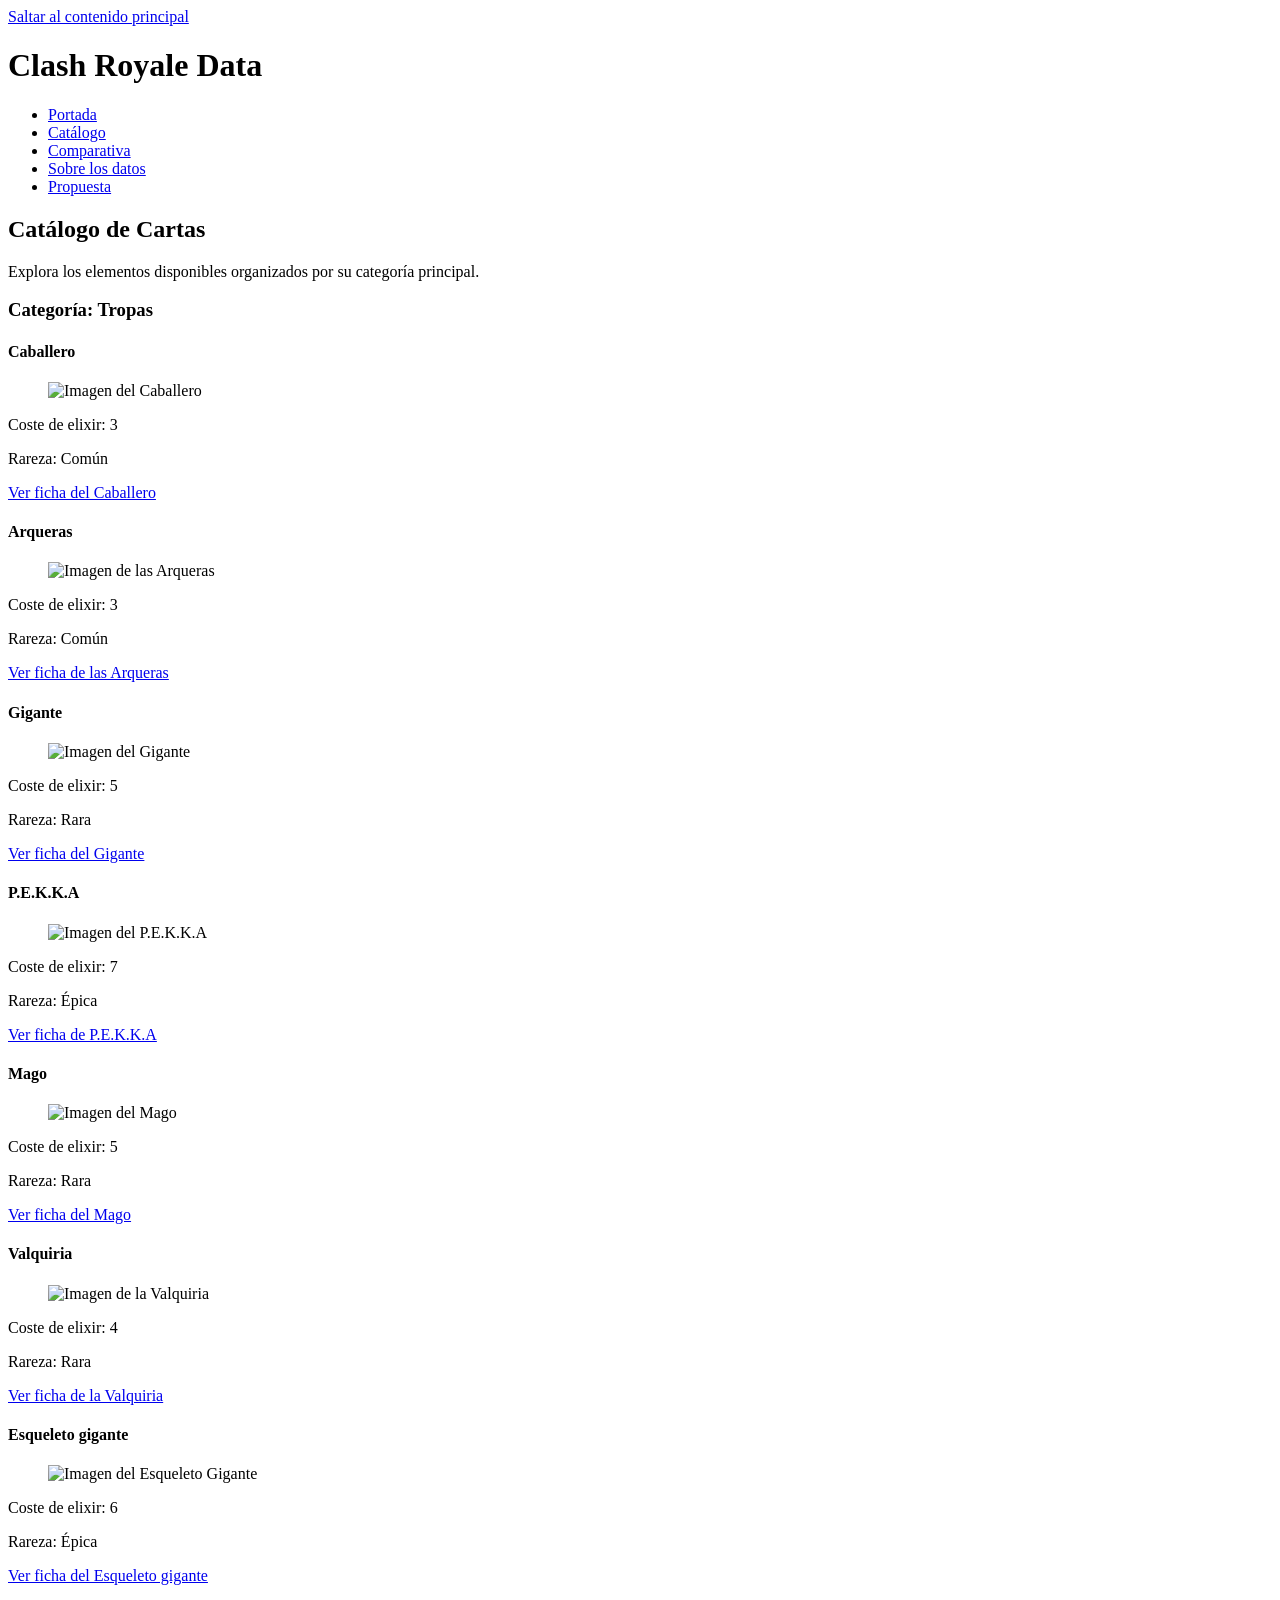
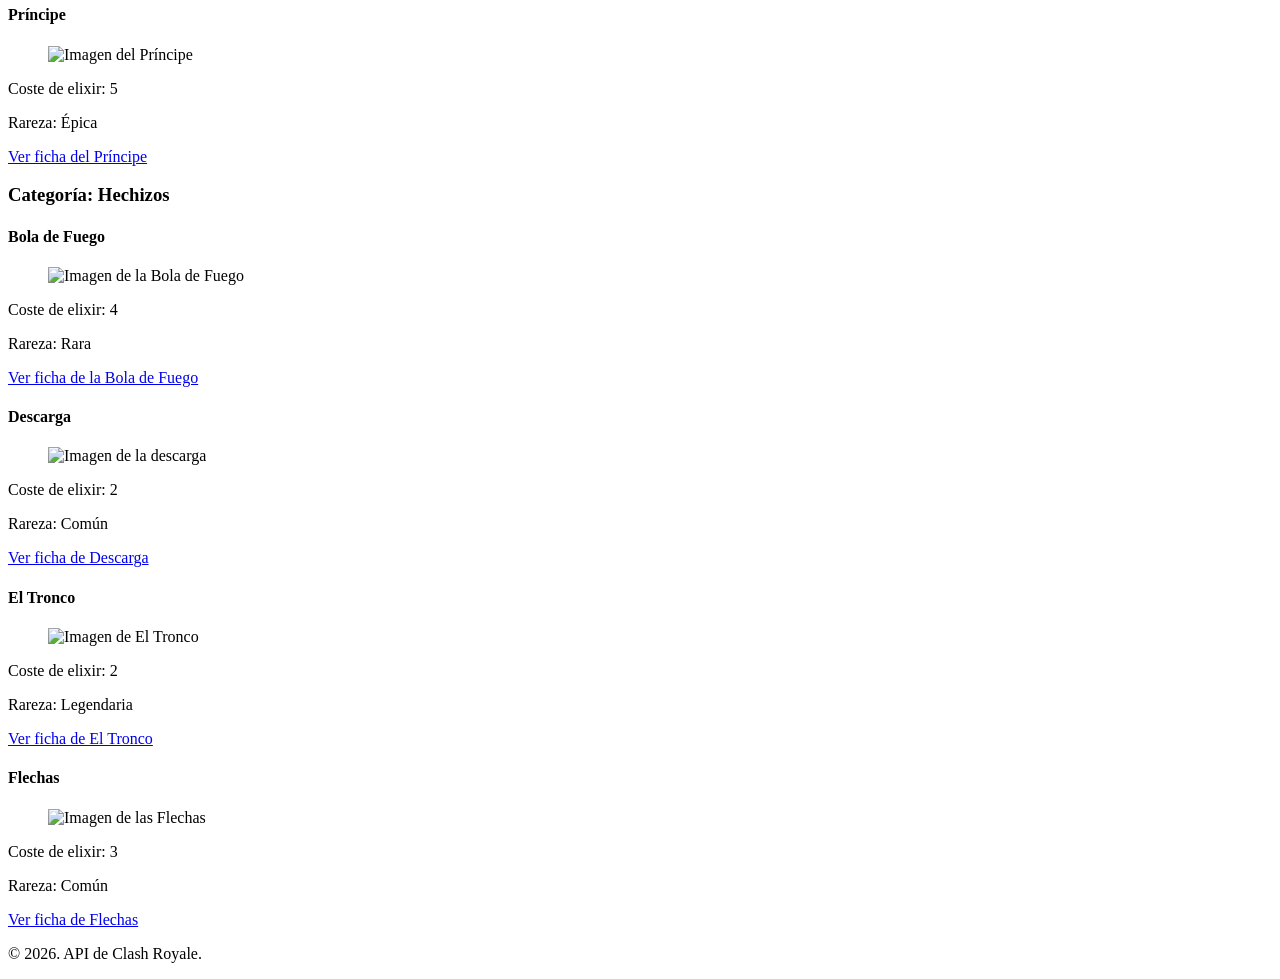
==== catalogo.html @ 5e7fd985 "Add files via upload" ====
<!DOCTYPE html>
<html lang="es">
<head>
    <meta charset="UTF-8">
    <meta name="viewport" content="width=device-width, initial-scale=1.0">
    <meta name="description" content="Catálogo completo de cartas de Clash Royale agrupadas por su tipo según la API oficial.">
    <title>Catálogo - Clash Royale API</title>
</head>
<body>
    <a href="#contenido-principal">Saltar al contenido principal</a>

    <header>
        <h1>Clash Royale Data</h1>
        <nav aria-label="Navegación principal">
            <ul>
                <li><a href="index.html">Portada</a></li>
                <li><a href="catalogo.html" aria-current="page">Catálogo</a></li>
                <li><a href="comparativa.html">Comparativa</a></li>
                <li><a href="sobre-los-datos.html">Sobre los datos</a></li>
                <li><a href="propuesta.html">Propuesta</a></li>
            </ul>
        </nav>
    </header>

    <main id="contenido-principal">
        <h2>Catálogo de Cartas</h2>
        <p>Explora los elementos disponibles organizados por su categoría principal.</p>

        <section>
            <h3>Categoría: Tropas</h3>
            
            <article>
                <h4>Caballero</h4>
                <figure>
                    <img src="https://encrypted-tbn0.gstatic.com/images?q=tbn:ANd9GcRMiMKZidzydtsMY16d0Q_vVhp_i1kTbz5MuAPrL_U7ZA&s=10" alt="Imagen del Caballero" width="150" height="150">
                </figure>
                <p>Coste de elixir: 3</p>
                <p>Rareza: Común</p>
                <p><a href="fichas/caballero.html">Ver ficha del Caballero</a></p>
            </article>

            <article>
                <h4>Arqueras</h4>
                <figure>
                    <img src="https://static.wikia.nocookie.net/clash-royale-esp/images/2/2b/Arqueras_2.webp/revision/latest?cb=20231001191613&path-prefix=es" alt="Imagen de las Arqueras" width="150" height="150">
                </figure>
                <p>Coste de elixir: 3</p>
                <p>Rareza: Común</p>
                <p><a href="fichas/arqueras.html">Ver ficha de las Arqueras</a></p>
            </article>

            <article>
                <h4>Gigante</h4>
                <figure>
                    <img src="https://static.wikia.nocookie.net/clash-royale-esp/images/a/a4/Gigante.png/revision/latest?cb=20160618232131&path-prefix=es" alt="Imagen del Gigante" width="150" height="150">
                </figure>
                <p>Coste de elixir: 5</p>
                <p>Rareza: Rara</p>
                <p><a href="fichas/gigante.html">Ver ficha del Gigante</a></p>
            </article>

            <article>
                <h4>P.E.K.K.A</h4>
                <figure>
                    <img src="https://static.wikia.nocookie.net/clash-royale-esp/images/3/39/PEKKA.png/revision/latest?cb=20160317235819&path-prefix=es" alt="Imagen del P.E.K.K.A" width="150" height="150">
                </figure>
                <p>Coste de elixir: 7</p>
                <p>Rareza: Épica</p>
                <p><a href="fichas/pekka.html">Ver ficha de P.E.K.K.A</a></p>
            </article>

            <article>
                <h4>Mago</h4>
                <figure>
                    <img src="https://static.wikia.nocookie.net/clash-royale-esp/images/4/44/Mago.png/revision/latest?cb=20160318225416&path-prefix=es" alt="Imagen del Mago" width="150" height="150">
                </figure>
                <p>Coste de elixir: 5</p>
                <p>Rareza: Rara</p>
                <p><a href="fichas/mago.html">Ver ficha del Mago</a></p>
            </article>

            <article>
                <h4>Valquiria</h4>
                <figure>
                    <img src="https://static.wikia.nocookie.net/clash-royale-esp/images/d/d8/NuevaValquiria.webp/revision/latest?cb=20230126224611&path-prefix=es" alt="Imagen de la Valquiria" width="150" height="150">
                </figure>
                <p>Coste de elixir: 4</p>
                <p>Rareza: Rara</p>
                <p><a href="fichas/valquiria.html">Ver ficha de la Valquiria</a></p>
            </article>

            <article>
                <h4>Esqueleto gigante</h4>
                <figure>
                    <img src="https://static.wikia.nocookie.net/clash-royale-esp/images/2/2d/GiantSkeletonCardOld.webp/revision/latest/scale-to-width-down/155?cb=20221211204751&path-prefix=es" alt="Imagen del Esqueleto Gigante" width="150" height="150">
                </figure>
                <p>Coste de elixir: 6</p>
                <p>Rareza: Épica</p>
                <p><a href="fichas/esqueleto-gigante.html">Ver ficha del Esqueleto gigante</a></p>
            </article>

            <article>
                <h4>Príncipe</h4>
                <figure>
                    <img src="https://www.deckshop.pro/img/card/Prince.png" alt="Imagen del Príncipe" width="150" height="150">
                </figure>
                <p>Coste de elixir: 5</p>
                <p>Rareza: Épica</p>
                <p><a href="fichas/principe.html">Ver ficha del Príncipe</a></p>
            </article>
        </section>

        <section>
            <h3>Categoría: Hechizos</h3>

            <article>
                <h4>Bola de Fuego</h4>
                <figure>
                    <img src="https://static.wikia.nocookie.net/clash-royale-esp/images/c/c4/Bola_de_Fuego.png/revision/latest?cb=20160617043512&path-prefix=es" alt="Imagen de la Bola de Fuego" width="150" height="150">
                </figure>
                <p>Coste de elixir: 4</p>
                <p>Rareza: Rara</p>
                <p><a href="fichas/bola-de-fuego.html">Ver ficha de la Bola de Fuego</a></p>
            </article>

            <article>
                <h4>Descarga</h4>
                <figure>
                    <img src="https://i.redd.it/tibrzglblp9b1.jpg" alt="Imagen de la descarga" width="150" height="150">
                </figure>
                <p>Coste de elixir: 2</p>
                <p>Rareza: Común</p>
                <p><a href="fichas/descarga.html">Ver ficha de Descarga</a></p>
            </article>

            <article>
                <h4>El Tronco</h4>
                <figure>
                    <img src="https://static.wikia.nocookie.net/clash-royale-esp/images/3/3e/El_Tronco.png/revision/latest/thumbnail/width/360/height/360?cb=20160705173758&path-prefix=es" alt="Imagen de El Tronco" width="150" height="150">
                </figure>
                <p>Coste de elixir: 2</p>
                <p>Rareza: Legendaria</p>
                <p><a href="fichas/el-tronco.html">Ver ficha de El Tronco</a></p>
            </article>

            <article>
                <h4>Flechas</h4>
                <figure>
                    <img src="https://static.wikia.nocookie.net/clash-royale-esp/images/6/6e/ArrowsCard.png/revision/latest/thumbnail/width/360/height/360?cb=20160312162559&path-prefix=es" alt="Imagen de las Flechas" width="150" height="150">
                </figure>
                <p>Coste de elixir: 3</p>
                <p>Rareza: Común</p>
                <p><a href="fichas/flechas.html">Ver ficha de Flechas</a></p>
            </article>
        </section>
    </main>

    <footer>
        <p>&copy; 2026. API de Clash Royale.</p>
    </footer>
</body>
</html>
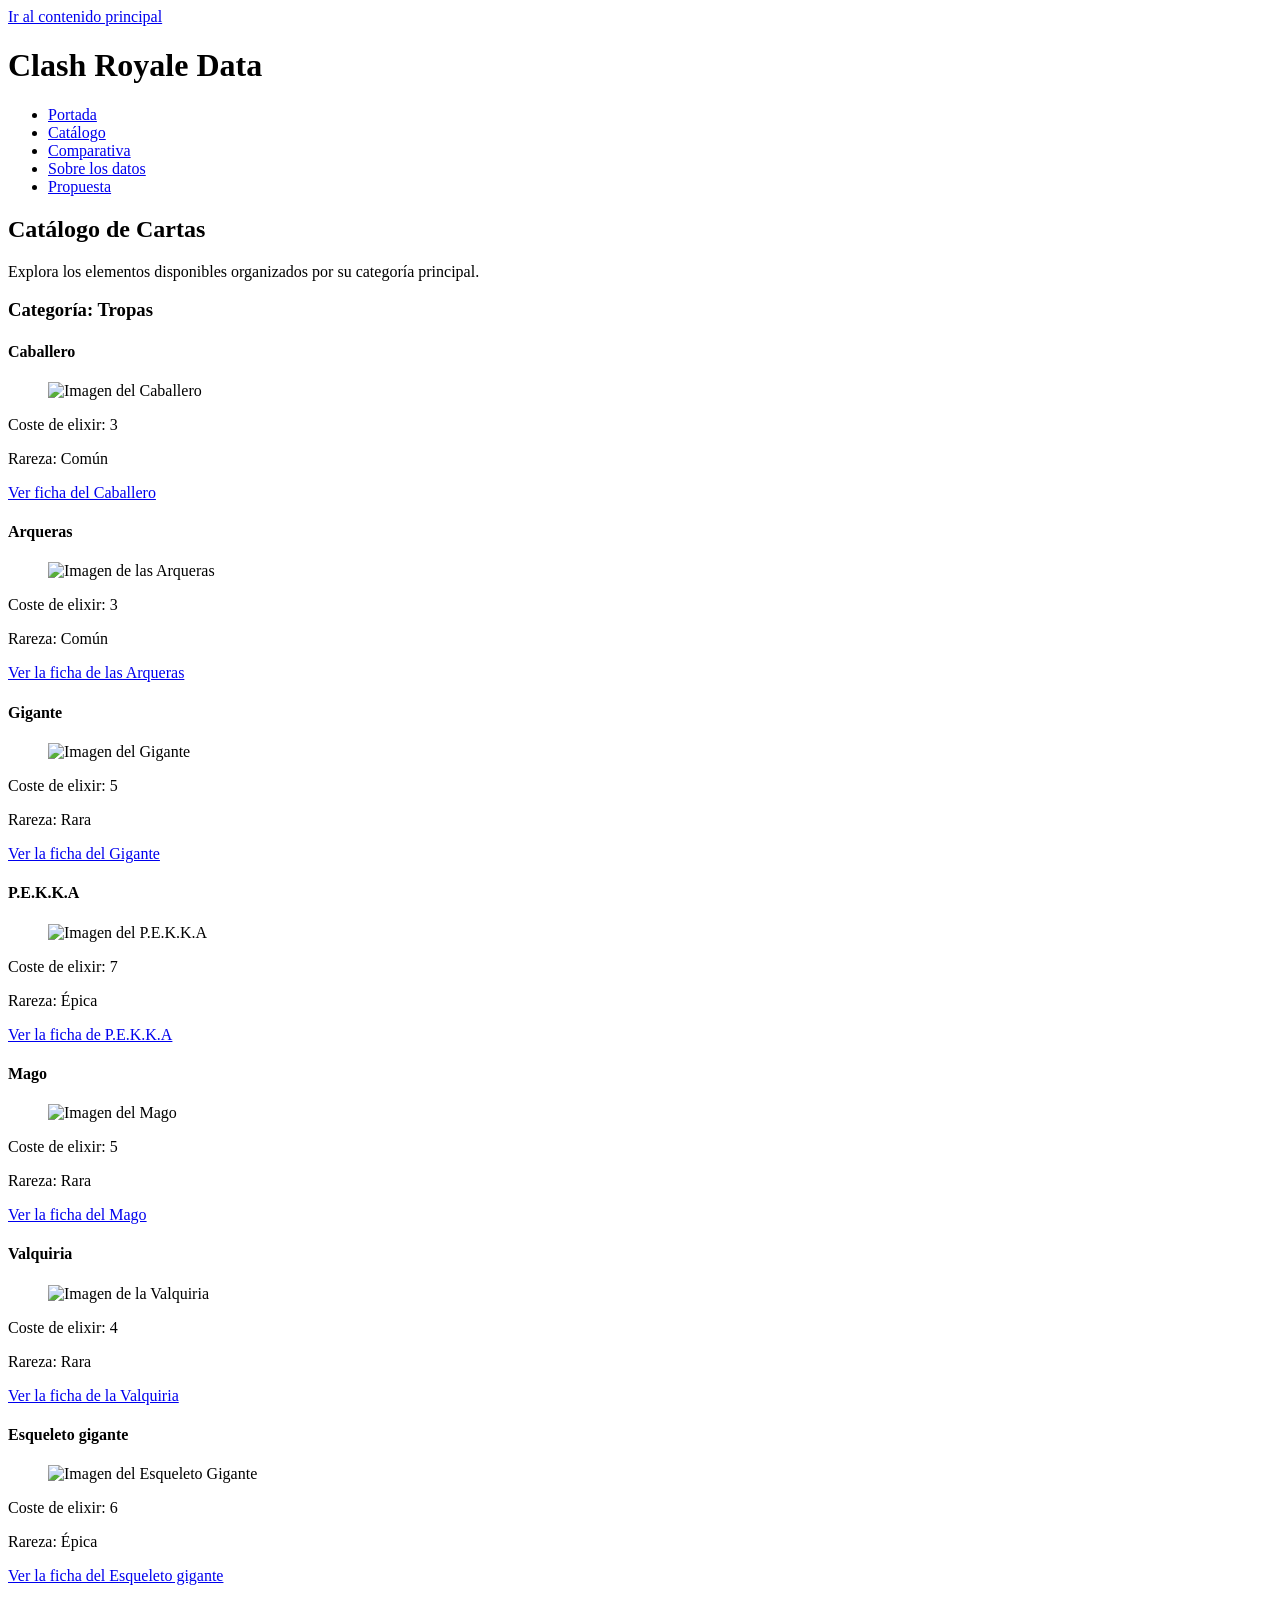
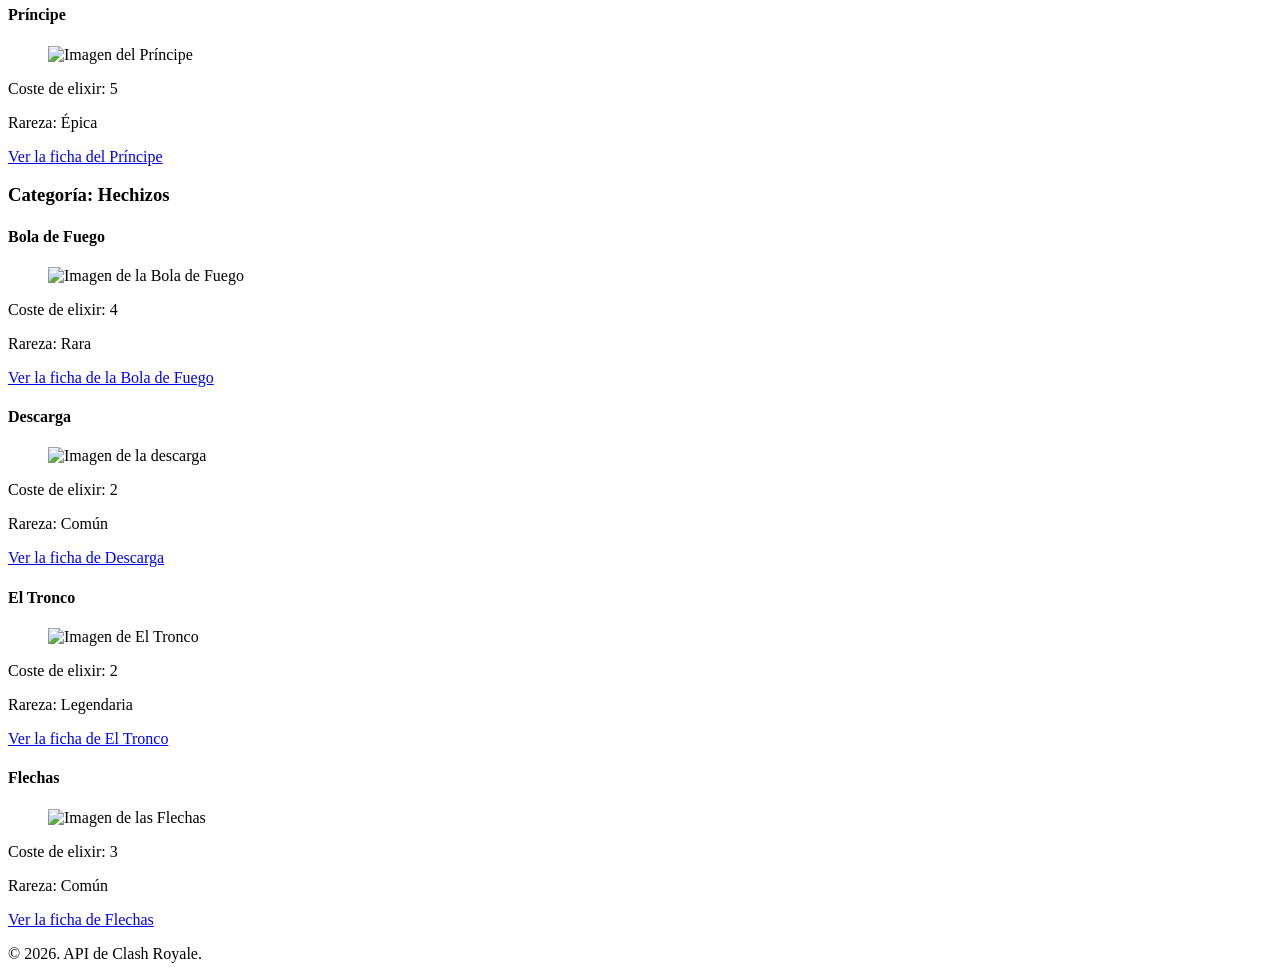
==== commit 844d496f: "Cambiar palabras" ====
--- a/catalogo.html
+++ b/catalogo.html
@@ -1,13 +1,14 @@
 <!DOCTYPE html>
 <html lang="es">
+<link rel="stylesheet" href="styles/styles.css" />
 <head>
     <meta charset="UTF-8">
     <meta name="viewport" content="width=device-width, initial-scale=1.0">
-    <meta name="description" content="Catálogo completo de cartas de Clash Royale agrupadas por su tipo según la API oficial.">
-    <title>Catálogo - Clash Royale API</title>
+    <meta name="description" content="Catálogo de cartas de Clash Royale que están agrupadas por su tipo.">
+    <title>Catálogo - API de Clash Royale </title>
 </head>
 <body>
-    <a href="#contenido-principal">Saltar al contenido principal</a>
+    <a href="#contenido-principal">Ir al contenido principal</a>
 
     <header>
         <h1>Clash Royale Data</h1>
@@ -46,7 +47,7 @@
                 </figure>
                 <p>Coste de elixir: 3</p>
                 <p>Rareza: Común</p>
-                <p><a href="fichas/arqueras.html">Ver ficha de las Arqueras</a></p>
+                <p><a href="fichas/arqueras.html">Ver la ficha de las Arqueras</a></p>
             </article>
 
             <article>
@@ -56,7 +57,7 @@
                 </figure>
                 <p>Coste de elixir: 5</p>
                 <p>Rareza: Rara</p>
-                <p><a href="fichas/gigante.html">Ver ficha del Gigante</a></p>
+                <p><a href="fichas/gigante.html">Ver la ficha del Gigante</a></p>
             </article>
 
             <article>
@@ -66,7 +67,7 @@
                 </figure>
                 <p>Coste de elixir: 7</p>
                 <p>Rareza: Épica</p>
-                <p><a href="fichas/pekka.html">Ver ficha de P.E.K.K.A</a></p>
+                <p><a href="fichas/pekka.html">Ver la ficha de P.E.K.K.A</a></p>
             </article>
 
             <article>
@@ -76,7 +77,7 @@
                 </figure>
                 <p>Coste de elixir: 5</p>
                 <p>Rareza: Rara</p>
-                <p><a href="fichas/mago.html">Ver ficha del Mago</a></p>
+                <p><a href="fichas/mago.html">Ver la ficha del Mago</a></p>
             </article>
 
             <article>
@@ -86,7 +87,7 @@
                 </figure>
                 <p>Coste de elixir: 4</p>
                 <p>Rareza: Rara</p>
-                <p><a href="fichas/valquiria.html">Ver ficha de la Valquiria</a></p>
+                <p><a href="fichas/valquiria.html">Ver la ficha de la Valquiria</a></p>
             </article>
 
             <article>
@@ -96,7 +97,7 @@
                 </figure>
                 <p>Coste de elixir: 6</p>
                 <p>Rareza: Épica</p>
-                <p><a href="fichas/esqueleto-gigante.html">Ver ficha del Esqueleto gigante</a></p>
+                <p><a href="fichas/esqueleto-gigante.html">Ver la ficha del Esqueleto gigante</a></p>
             </article>
 
             <article>
@@ -106,7 +107,7 @@
                 </figure>
                 <p>Coste de elixir: 5</p>
                 <p>Rareza: Épica</p>
-                <p><a href="fichas/principe.html">Ver ficha del Príncipe</a></p>
+                <p><a href="fichas/principe.html">Ver la ficha del Príncipe</a></p>
             </article>
         </section>
 
@@ -120,7 +121,7 @@
                 </figure>
                 <p>Coste de elixir: 4</p>
                 <p>Rareza: Rara</p>
-                <p><a href="fichas/bola-de-fuego.html">Ver ficha de la Bola de Fuego</a></p>
+                <p><a href="fichas/bola-de-fuego.html">Ver la ficha de la Bola de Fuego</a></p>
             </article>
 
             <article>
@@ -130,7 +131,7 @@
                 </figure>
                 <p>Coste de elixir: 2</p>
                 <p>Rareza: Común</p>
-                <p><a href="fichas/descarga.html">Ver ficha de Descarga</a></p>
+                <p><a href="fichas/descarga.html">Ver la ficha de Descarga</a></p>
             </article>
 
             <article>
@@ -140,7 +141,7 @@
                 </figure>
                 <p>Coste de elixir: 2</p>
                 <p>Rareza: Legendaria</p>
-                <p><a href="fichas/el-tronco.html">Ver ficha de El Tronco</a></p>
+                <p><a href="fichas/el-tronco.html">Ver la ficha de El Tronco</a></p>
             </article>
 
             <article>
@@ -150,7 +151,7 @@
                 </figure>
                 <p>Coste de elixir: 3</p>
                 <p>Rareza: Común</p>
-                <p><a href="fichas/flechas.html">Ver ficha de Flechas</a></p>
+                <p><a href="fichas/flechas.html">Ver la ficha de Flechas</a></p>
             </article>
         </section>
     </main>
